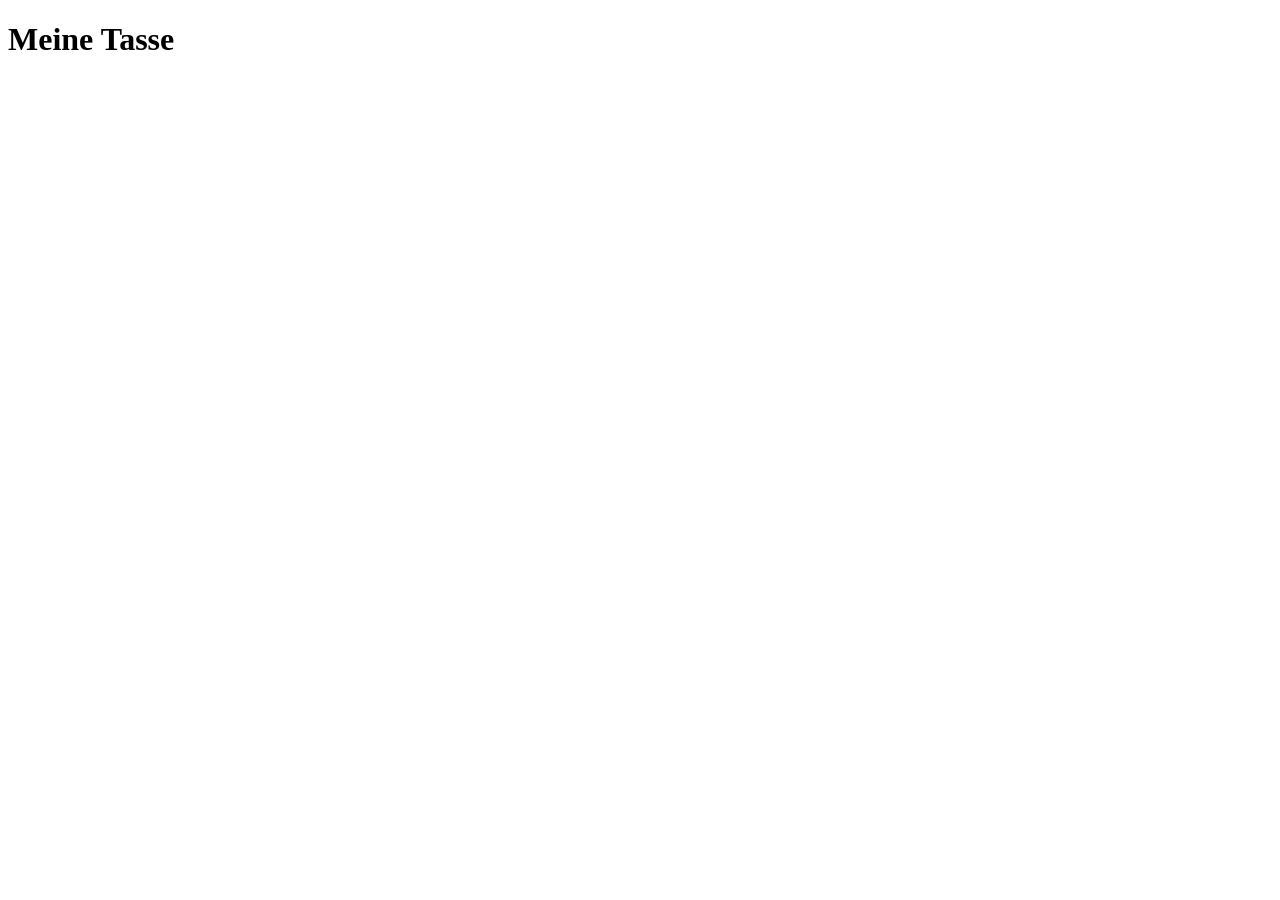
==== index.html @ ae45f937 "index.html angelegt" ====
<!doctype html>
<html lang="en">
<head>
    <meta charset="UTF-8">
    <meta name="viewport"
          content="width=device-width, user-scalable=no, initial-scale=1.0, maximum-scale=1.0, minimum-scale=1.0">
    <meta http-equiv="X-UA-Compatible" content="ie=edge">
    <title>Document</title>
</head>
<body>
<h1>Meine Tasse</h1>
</body>
</html>
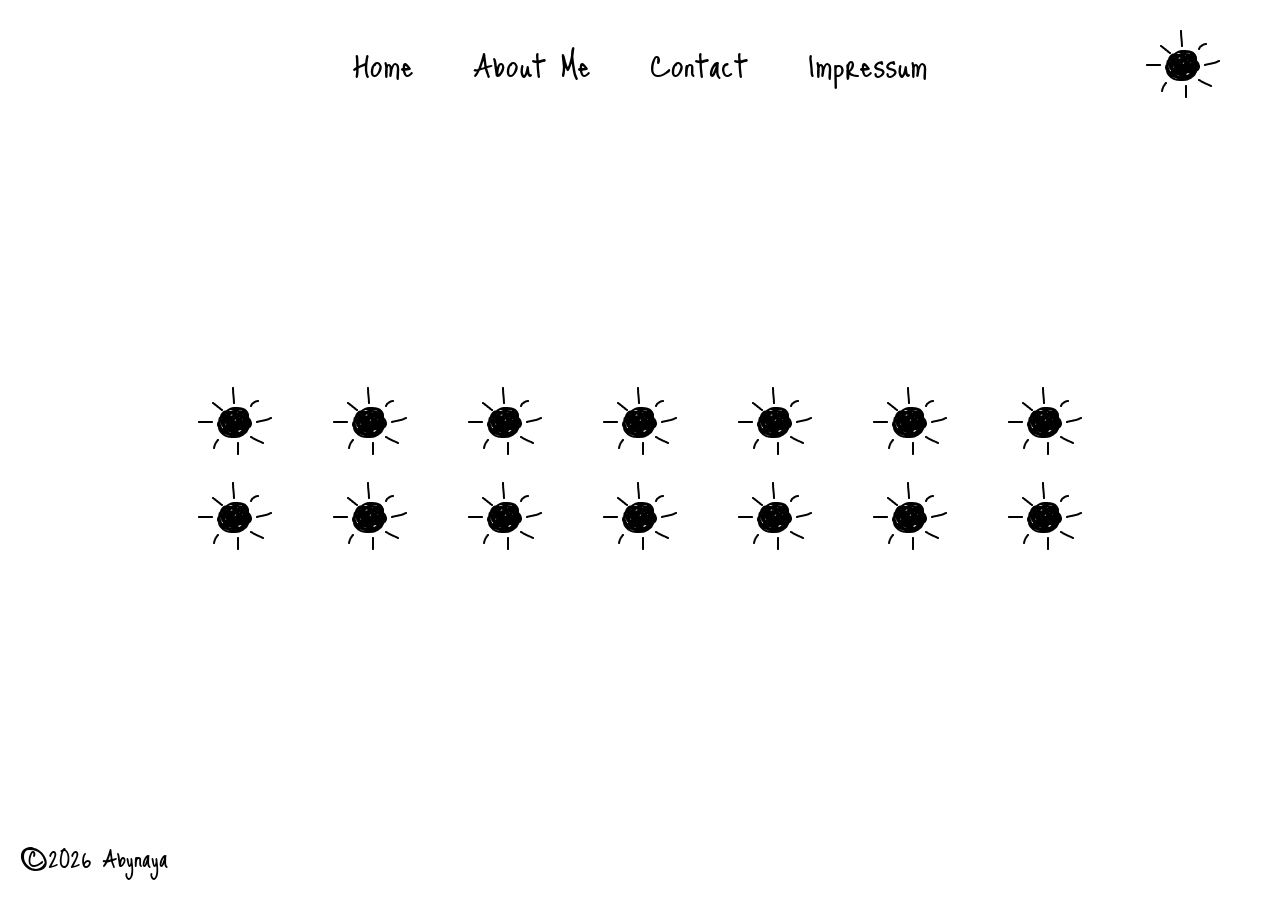
==== commit 3625df74: "Html & Css eingerichtet Alle Unterseiten definiert und so weit wie möglich formatiert!" ====
--- a/index.html
+++ b/index.html
@@ -1,13 +1,96 @@
 <!doctype html>
-<html lang="en">
+<html lang="de">
 <head>
     <meta charset="UTF-8">
     <meta name="viewport"
           content="width=device-width, user-scalable=no, initial-scale=1.0, maximum-scale=1.0, minimum-scale=1.0">
     <meta http-equiv="X-UA-Compatible" content="ie=edge">
-    <title>Document</title>
+    <link rel="stylesheet" href="css/style.css">
+    <title>Tasse</title>
 </head>
 <body>
-<h1>Meine Tasse</h1>
+
+    <header>
+            <nav class="hauptnav">
+                <div></div>
+                <ul class="navigation">
+                    <li> <a href="index.html">Home</a> </li>
+                    <li> <a href="about-me.html">About Me</a> </li>
+                    <li> <a href="contact.html">Contact</a> </li>
+                    <li> <a href="impressum.html">Impressum</a> </li>
+                </ul>
+                <img src="img/lightmodesymbol.png" alt="Light Mode Symbol">
+            </nav>
+    </header>
+
+    <main>
+        <section class="card-wrapper">
+            <article>
+                <img src="img/lightmodesymbol.png" alt="Card Image">
+            </article>
+
+            <article>
+                <img src="img/lightmodesymbol.png" alt="Card Image">
+            </article>
+
+            <article>
+                <img src="img/lightmodesymbol.png" alt="Card Image">
+            </article>
+
+            <article>
+                <img src="img/lightmodesymbol.png" alt="Card Image">
+            </article>
+
+            <article>
+                <img src="img/lightmodesymbol.png" alt="Card Image">
+            </article>
+
+            <article>
+                <img src="img/lightmodesymbol.png" alt="Card Image">
+            </article>
+
+            <article>
+                <img src="img/lightmodesymbol.png" alt="Card Image">
+            </article>
+
+            <article>
+                <img src="img/lightmodesymbol.png" alt="Card Image">
+            </article>
+
+            <article>
+                <img src="img/lightmodesymbol.png" alt="Card Image">
+            </article>
+
+            <article>
+                <img src="img/lightmodesymbol.png" alt="Card Image">
+            </article>
+
+            <article>
+                <img src="img/lightmodesymbol.png" alt="Card Image">
+            </article>
+
+            <article>
+                <img src="img/lightmodesymbol.png" alt="Card Image">
+            </article>
+
+            <article>
+                <img src="img/lightmodesymbol.png" alt="Card Image">
+            </article>
+
+            <article>
+                <img src="img/lightmodesymbol.png" alt="Card Image">
+            </article>
+
+        </section>
+
+    </main>
+
+    <footer>
+        <div>
+        <p> ©2026 Abynaya</p>
+        </div>
+    </footer>
+
+
 </body>
 </html>
--- a/css/style.css
+++ b/css/style.css
@@ -0,0 +1,151 @@
+@font-face {
+    font-family: 'JustMeAgainDownHere';
+    src: url('../fonts/JustMeAgainDownHere-Regular.woff2');
+}
+
+:root {
+    --global-max-width: 1200px;
+    --global-font-family: 'JustMeAgainDownHere';
+    --global-font-color: #000000;
+    --desktop-heading-1-font-size: 65px;
+    --desktop-heading-2-font-size: 45px;
+    --desktop-heading-3-font-size: 20px;
+    --desktop-nav-font-size: 40px;
+    --desktop-footer-size: 30px;
+}
+
+* {
+    padding: 0;
+    margin: 0;
+    box-sizing: border-box;
+}
+
+.hauptnav {
+    display: grid;
+    grid-template-columns: 1fr auto 1fr;
+    align-items: center;
+    max-width: var(--global-max-width);
+    margin: 0 auto;
+    font-family: var(--global-font-family);
+    font-size: var(--desktop-nav-font-size);
+    padding: 30px 20px;
+}
+
+.hauptnav a {
+    text-decoration: none;
+    color: var(--global-font-color);
+}
+
+.hauptnav img {
+    justify-self: end;
+}
+
+.card-wrapper {
+    display: grid;
+    grid-template-columns: repeat(7, minmax(0, 115px));
+    gap: 20px;
+    justify-content: center;
+    justify-items: center;
+    width: 100%;
+}
+
+ul {
+    list-style: none;
+    display: flex;
+    flex-direction: row;
+    justify-content: center;
+    gap: 60px;
+}
+
+main {
+    min-height: calc(100vh - 128px - 85px);
+    display: flex;
+    flex-direction: column;
+    align-items: center;
+    justify-content: center;
+    font-family: var(--global-font-family);
+    width: 100%;
+    max-width: var(--global-max-width);
+    margin: 0 auto;
+    padding: 0 20px;
+}
+
+h1 {
+    font-family: var(--global-font-family);
+    padding: 20px;
+    font-size: var(--desktop-heading-1-font-size);
+}
+
+h2 {
+    font-family: var(--global-font-family);
+    padding: 20px;
+    font-size: var(--desktop-heading-2-font-size);
+}
+
+h3 {
+    font-family: var(--global-font-family);
+    padding: 20px;
+    font-size: var(--desktop-heading-3-font-size);
+    text-align: center;
+}
+
+form {
+    display: grid;
+    grid-template-columns: 1fr 2fr;
+    gap: 8px 30px;
+    width: 100%;
+    max-width: 900px;
+    font-family: var(--global-font-family);
+    font-size: 1.5rem;
+}
+
+form label {
+    align-self: center;
+}
+
+form input[type="text"],
+form input[type="email"],
+form textarea {
+    width: 100%;
+    height: 55px;
+    padding: 0 15px;
+    border: none;
+    background-color: #E0E0E0;
+    font-family: var(--global-font-family);
+    font-size: 1.25rem;
+}
+
+form textarea {
+    height: 130px;
+    padding: 15px;
+    resize: none;
+}
+
+label[for="nachricht"] {
+    align-self: start;
+}
+
+label[for="agb"] {
+    margin-top: 40px;
+}
+
+form input[type="checkbox"] {
+    margin-top: 40px;
+    width: 30px;
+    height: 30px;
+    justify-self: start;
+}
+
+form input[type="submit"] {
+    grid-column: 2;
+    justify-self: start;
+    margin-top: 20px;
+    font-family: var(--global-font-family);
+    font-size: 1.25rem;
+}
+
+footer {
+    padding: 20px;
+    font-family: var(--global-font-family);
+    font-size: var(--desktop-footer-size);
+}
